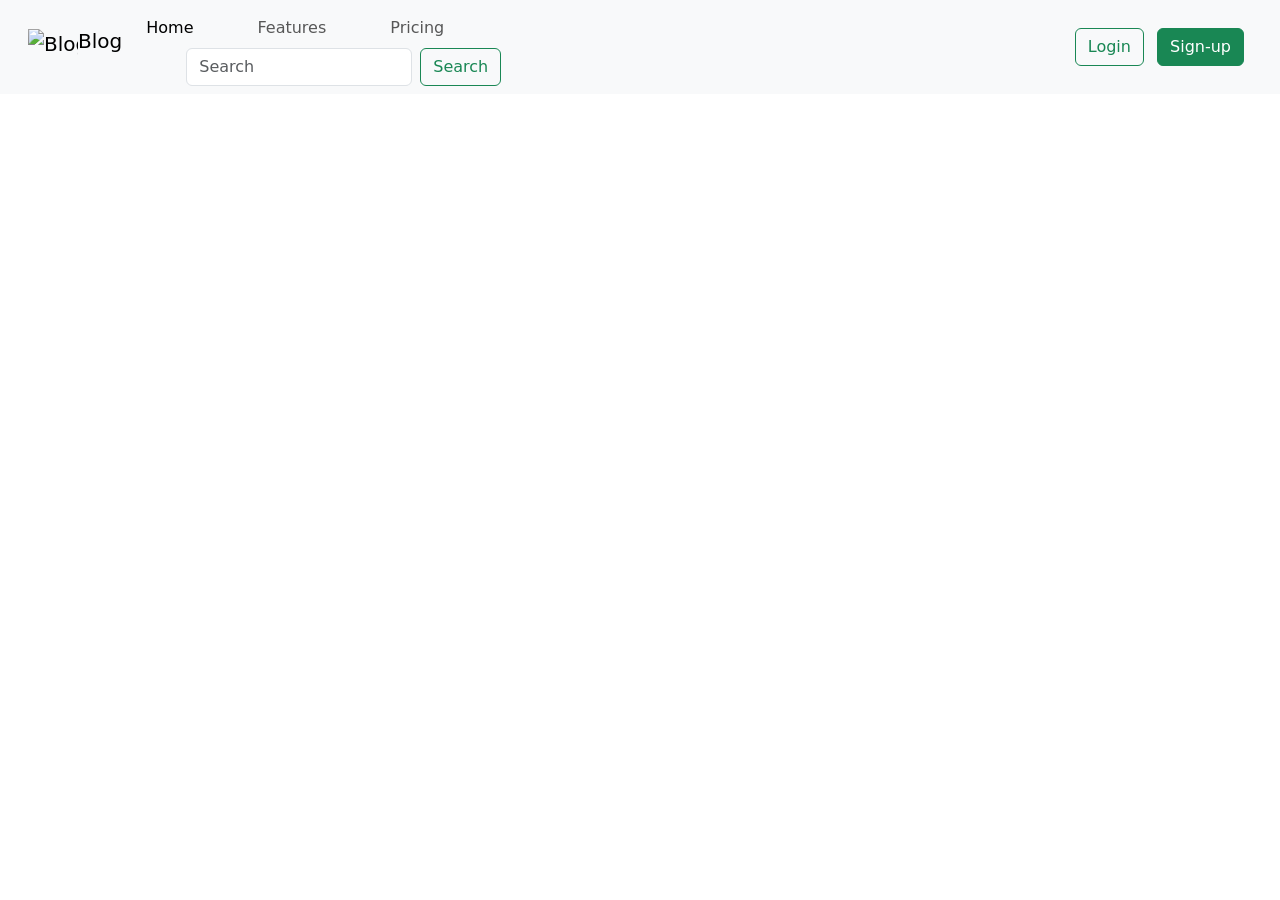
==== frontend/templates/index.html @ a814b0cd "blog UI continued" ====
<!doctype html>
<html lang="en">
  <head>
    <meta charset="utf-8" />
    <meta name="viewport" content="width=device-width, initial-scale=1" />
    <title>Article Blog</title>

    <link
      href="https://cdn.jsdelivr.net/npm/bootstrap@5.3.8/dist/css/bootstrap.min.css"
      rel="stylesheet"
      integrity="sha384-sRIl4kxILFvY47J16cr9ZwB07vP4J8+LH7qKQnuqkuIAvNWLzeN8tE5YBujZqJLB"
      crossorigin="anonymous"
    />
    <link href="/static/css/style.css" rel="stylesheet"/>
  </head>
  <body>

    <nav class="navbar navbar-expand-lg bg-body-tertiary">
  <div class="container-fluid position-relative">

    <!-- Left logo -->
    <a class="navbar-brand ms-3" href="/">
      <img
        src="/static/images/blog.svg"
        alt="Blog Logo"
        width="50"
        height="40"
        class="d-inline-block align-text-top"
      />Blog
    </a>

    <button
      class="navbar-toggler"
      type="button"
      data-bs-toggle="collapse"
      data-bs-target="#navbarNavAltMarkup"
      aria-controls="navbarNavAltMarkup"
      aria-expanded="false"
      aria-label="Toggle navigation"
    >
      <span class="navbar-toggler-icon"></span>
    </button>

    <div class="collapse navbar-collapse" id="navbarNavAltMarkup">

      <!-- Centre section -->
      <div class="navbar-center">
        <div class="navbar-nav gap-lg-5">
          <a class="nav-link active" aria-current="page" href="/">Home</a>
          <a class="nav-link" href="#">Features</a>
          <a class="nav-link" href="#">Pricing</a>
        </div>

        <form class="d-flex ms-lg-5 mt-3 mt-lg-0" role="search">
          <input
            class="form-control me-2"
            type="search"
            placeholder="Search"
            aria-label="Search"
          />
          <button class="btn btn-outline-success" type="submit">
            Search
          </button>
        </form>
      </div>

      <!-- Right buttons -->
      <div class="navbar-auth ms-lg-auto me-lg-4 mt-3 mt-lg-0">
        <a class="btn btn-outline-success me-2" href="/login.html">
          Login
        </a>

        <a class="btn btn-success" href="/register.html">
          Sign-up
        </a>
      </div>

    </div>
  </div>
</nav>

    <main class="container mt-4">
      <!-- <h2 class="text-muted">All Blogs</h2> -->
      <div class="row justify-content-center" id="blogs-container">
        <!-- Blogs from API will appear here -->
      </div>
    </main>
    <script
      src="https://cdn.jsdelivr.net/npm/bootstrap@5.3.8/dist/js/bootstrap.bundle.min.js"
      integrity="sha384-FKyoEForCGlyvwx9Hj09JcYn3nv7wiPVlz7YYwJrWVcXK/BmnVDxM+D2scQbITxI"
      crossorigin="anonymous"
    ></script>
    <script src="/static/js/index.js"></script>
  </body>
</html>
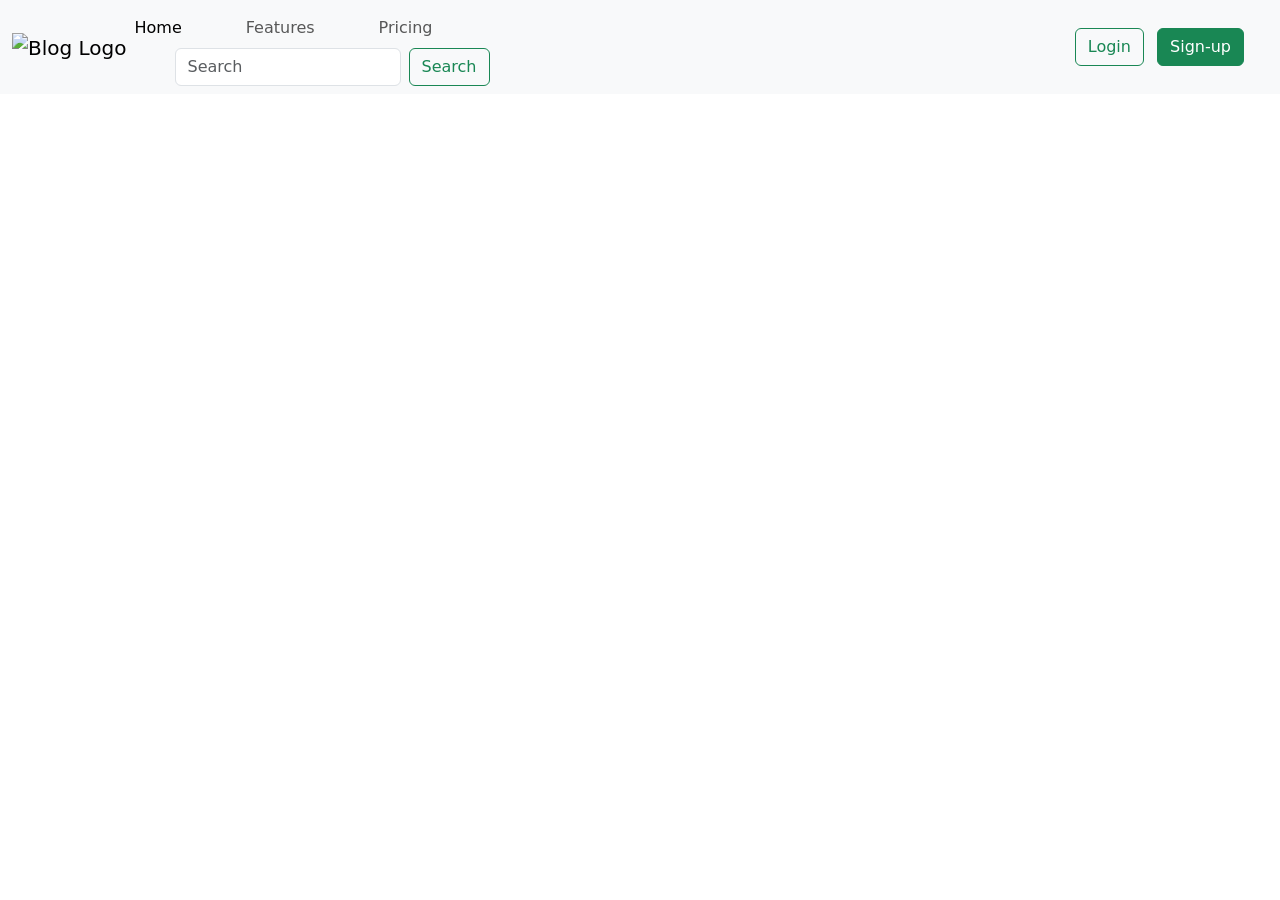
==== commit 6f687e2e: "login and registration page completed" ====
--- a/frontend/templates/index.html
+++ b/frontend/templates/index.html
@@ -11,73 +11,65 @@
       integrity="sha384-sRIl4kxILFvY47J16cr9ZwB07vP4J8+LH7qKQnuqkuIAvNWLzeN8tE5YBujZqJLB"
       crossorigin="anonymous"
     />
-    <link href="/static/css/style.css" rel="stylesheet"/>
+    <link href="/static/css/style.css" rel="stylesheet" />
   </head>
   <body>
-
     <nav class="navbar navbar-expand-lg bg-body-tertiary">
-  <div class="container-fluid position-relative">
-
-    <!-- Left logo -->
-    <a class="navbar-brand ms-3" href="/">
-      <img
-        src="/static/images/blog.svg"
-        alt="Blog Logo"
-        width="50"
-        height="40"
-        class="d-inline-block align-text-top"
-      />Blog
-    </a>
-
-    <button
-      class="navbar-toggler"
-      type="button"
-      data-bs-toggle="collapse"
-      data-bs-target="#navbarNavAltMarkup"
-      aria-controls="navbarNavAltMarkup"
-      aria-expanded="false"
-      aria-label="Toggle navigation"
-    >
-      <span class="navbar-toggler-icon"></span>
-    </button>
-
-    <div class="collapse navbar-collapse" id="navbarNavAltMarkup">
-
-      <!-- Centre section -->
-      <div class="navbar-center">
-        <div class="navbar-nav gap-lg-5">
-          <a class="nav-link active" aria-current="page" href="/">Home</a>
-          <a class="nav-link" href="#">Features</a>
-          <a class="nav-link" href="#">Pricing</a>
-        </div>
-
-        <form class="d-flex ms-lg-5 mt-3 mt-lg-0" role="search">
-          <input
-            class="form-control me-2"
-            type="search"
-            placeholder="Search"
-            aria-label="Search"
+      <div class="container-fluid position-relative">
+        <!-- Left logo -->
+        <a class="navbar-brand p-0 m-0" href="/">
+          <img
+            src="/static/images/b-logo.png"
+            alt="Blog Logo"
+            class="navbar-logo"
           />
-          <button class="btn btn-outline-success" type="submit">
-            Search
-          </button>
-        </form>
-      </div>
-
-      <!-- Right buttons -->
-      <div class="navbar-auth ms-lg-auto me-lg-4 mt-3 mt-lg-0">
-        <a class="btn btn-outline-success me-2" href="/login.html">
-          Login
         </a>
 
-        <a class="btn btn-success" href="/register.html">
-          Sign-up
-        </a>
+        <button
+          class="navbar-toggler"
+          type="button"
+          data-bs-toggle="collapse"
+          data-bs-target="#navbarNavAltMarkup"
+          aria-controls="navbarNavAltMarkup"
+          aria-expanded="false"
+          aria-label="Toggle navigation"
+        >
+          <span class="navbar-toggler-icon"></span>
+        </button>
+
+        <div class="collapse navbar-collapse" id="navbarNavAltMarkup">
+          <!-- Centre section -->
+          <div class="navbar-center">
+            <div class="navbar-nav gap-lg-5">
+              <a class="nav-link active" aria-current="page" href="/">Home</a>
+              <a class="nav-link" href="#">Features</a>
+              <a class="nav-link" href="#">Pricing</a>
+            </div>
+
+            <form class="d-flex ms-lg-5 mt-3 mt-lg-0" role="search">
+              <input
+                class="form-control me-2"
+                type="search"
+                placeholder="Search"
+                aria-label="Search"
+              />
+              <button class="btn btn-outline-success" type="submit">
+                Search
+              </button>
+            </form>
+          </div>
+
+          <!-- Right buttons -->
+          <div class="navbar-auth ms-lg-auto me-lg-4 mt-3 mt-lg-0">
+            <a class="btn btn-outline-success me-2" href="/login.html">
+              Login
+            </a>
+
+            <a class="btn btn-success" href="/register.html"> Sign-up </a>
+          </div>
+        </div>
       </div>
-
-    </div>
-  </div>
-</nav>
+    </nav>
 
     <main class="container mt-4">
       <!-- <h2 class="text-muted">All Blogs</h2> -->
